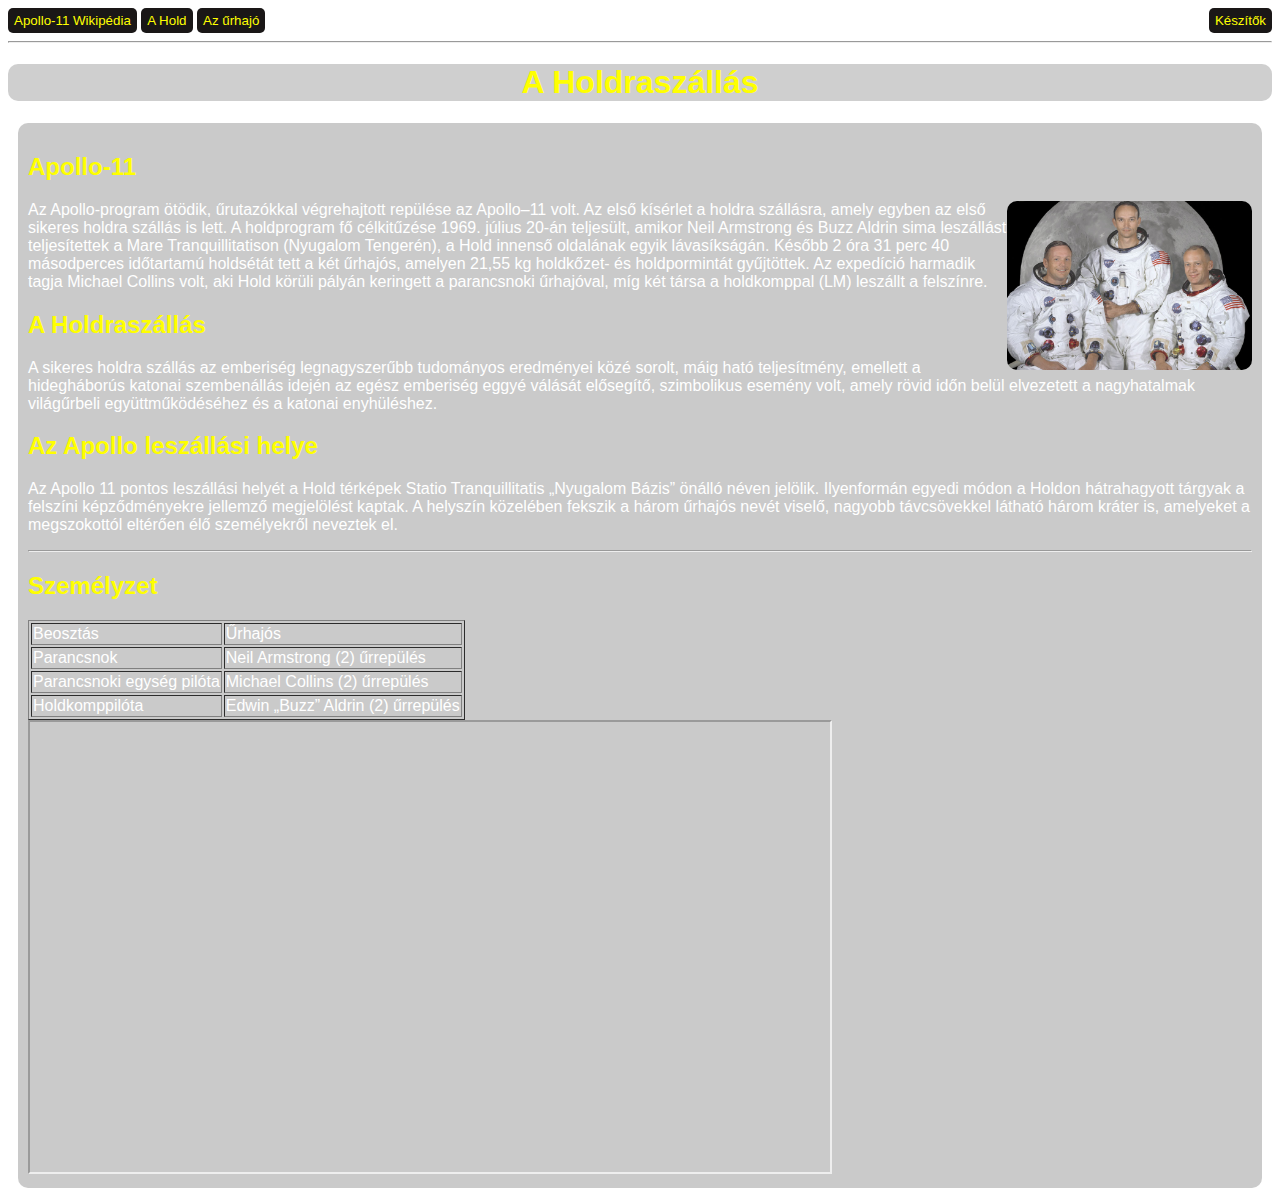
==== index.html @ b040a75a "Add files via upload" ====
<!DOCTYPE html>
<html lang="en">
<head>
    <meta charset="UTF-8">
    <meta http-equiv="X-UA-Compatible" content="IE=edge">
    <meta name="viewport" content="width=device-width, initial-scale=1.0">
    <title>Holdraszállás</title>

    <link rel="stylesheet" href="fkfk.css">
</head>
<body>
    <div id="felsolec"> <button> <a href="https://hu.wikipedia.org/wiki/Apollo%E2%80%9311" target="_blank">Apollo-11 Wikipédia</a></button> <button id="about"><a href="keszitok.html">Készítők</a></button> <button><a href="hold.html">A Hold</a></button> <button><a href="moonship.html">Az űrhajó</a></button></div>

    <hr>

    <h1 id="cim">A Holdraszállás</h1>

    <div class="bekezdes">
        <h2>Apollo-11</h2>

        <img src="emberek.jpg" id="embers">

        <p>
            Az Apollo-program ötödik, űrutazókkal végrehajtott repülése az Apollo–11 volt. Az első kísérlet a holdra szállásra, amely egyben az első sikeres holdra szállás is lett. A holdprogram fő célkitűzése 1969. július 20-án teljesült, amikor Neil Armstrong és Buzz Aldrin sima leszállást teljesítettek a Mare Tranquillitatison (Nyugalom Tengerén), a Hold innenső oldalának egyik lávasíkságán. Később 2 óra 31 perc 40 másodperces időtartamú holdsétát tett a két űrhajós, amelyen 21,55 kg holdkőzet- és holdpormintát gyűjtöttek. Az expedíció harmadik tagja Michael Collins volt, aki Hold körüli pályán keringett a parancsnoki űrhajóval, míg két társa a holdkomppal (LM) leszállt a felszínre.
        </p>

        <h2>A Holdraszállás</h2>

        <p>
            A sikeres holdra szállás az emberiség legnagyszerűbb tudományos eredményei közé sorolt, máig ható teljesítmény, emellett a hidegháborús katonai szembenállás idején az egész emberiség eggyé válását elősegítő, szimbolikus esemény volt, amely rövid időn belül elvezetett a nagyhatalmak világűrbeli együttműködéséhez és a katonai enyhüléshez.
        </p>

        <h2>Az Apollo leszállási helye</h2>

        <p>
            Az Apollo 11 pontos leszállási helyét a Hold térképek Statio Tranquillitatis „Nyugalom Bázis” önálló néven jelölik. Ilyenformán egyedi módon a Holdon hátrahagyott tárgyak a felszíni képződményekre jellemző megjelölést kaptak. A helyszín közelében fekszik a három űrhajós nevét viselő, nagyobb távcsövekkel látható három kráter is, amelyeket a megszokottól eltérően élő személyekről neveztek el.
        </p>

        <hr>

        <h2>Személyzet</h2>
        
        <table border="1">
            <tr>
                <td>Beosztás</td> <td>Űrhajós</td>
            </tr>
            <tr>
                <td>Parancsnok</td> <td>Neil Armstrong (2) űrrepülés</td>
            </tr>
            <tr>
                <td>Parancsnoki egység pilóta</td> <td>Michael Collins (2) űrrepülés</td>
            </tr>
            <tr>
                <td>Holdkomppilóta</td> <td>Edwin „Buzz” Aldrin (2) űrrepülés</td>
            </tr>
        </table>
    
        <iframe name="Smithsonian Voyager" src="https://3d-api.si.edu/voyager/3d_package:d8c6457e-4ebc-11ea-b77f-2e728ce88125" class="jobbra" width="800" height="450" allow="xr; xr-spatial-tracking; fullscreen"></iframe>
    
    </div>
</body>
</html>
---- fkfk.css ----
body{
    background-image: url(https://github.com/CsanyiLevente/hold/raw/main/moon.jpg);
    font-family: Arial, Helvetica, sans-serif;
}

h1{
    text-align: center;
    color: yellow;
}

h2{
    color: yellow;
}

img{
    height: 20%;
    width: 20%;
    float: right;
    border-radius: 10px;
}

p{
    color: white;
}

.bekezdes {
    background-color: rgba(128, 128, 128, 0.418);
    border-radius: 10px;
    padding: 10px;
    margin: 10px;
}

#cim {
    background-color: rgba(128, 128, 128, 0.377);
    border-radius: 10px;
}

#about {
    float: right;
}

button {
    border: none;
    color: yellow;
    background-color: rgb(26, 23, 23);
    height: 25px;
    border-radius: 5px;
    font-family: Arial, Helvetica, sans-serif;
}

button {
    transition: 0.5s;
    background-color: rgb(26, 23, 23);
}

button:hover {
    background-color: gray;
    border: none;
    transition: 0.5s;
}

a {
    color: yellow;
    text-decoration: solid;
}

#hold {
    font-size: 20px;
}

td {
    color: white;
}

ul{
    color: white;
}

li{
    color: white
}

#show{
    float: right
}

#ship{
    float: right;
}

#urhajo {
    height: 690px;
}
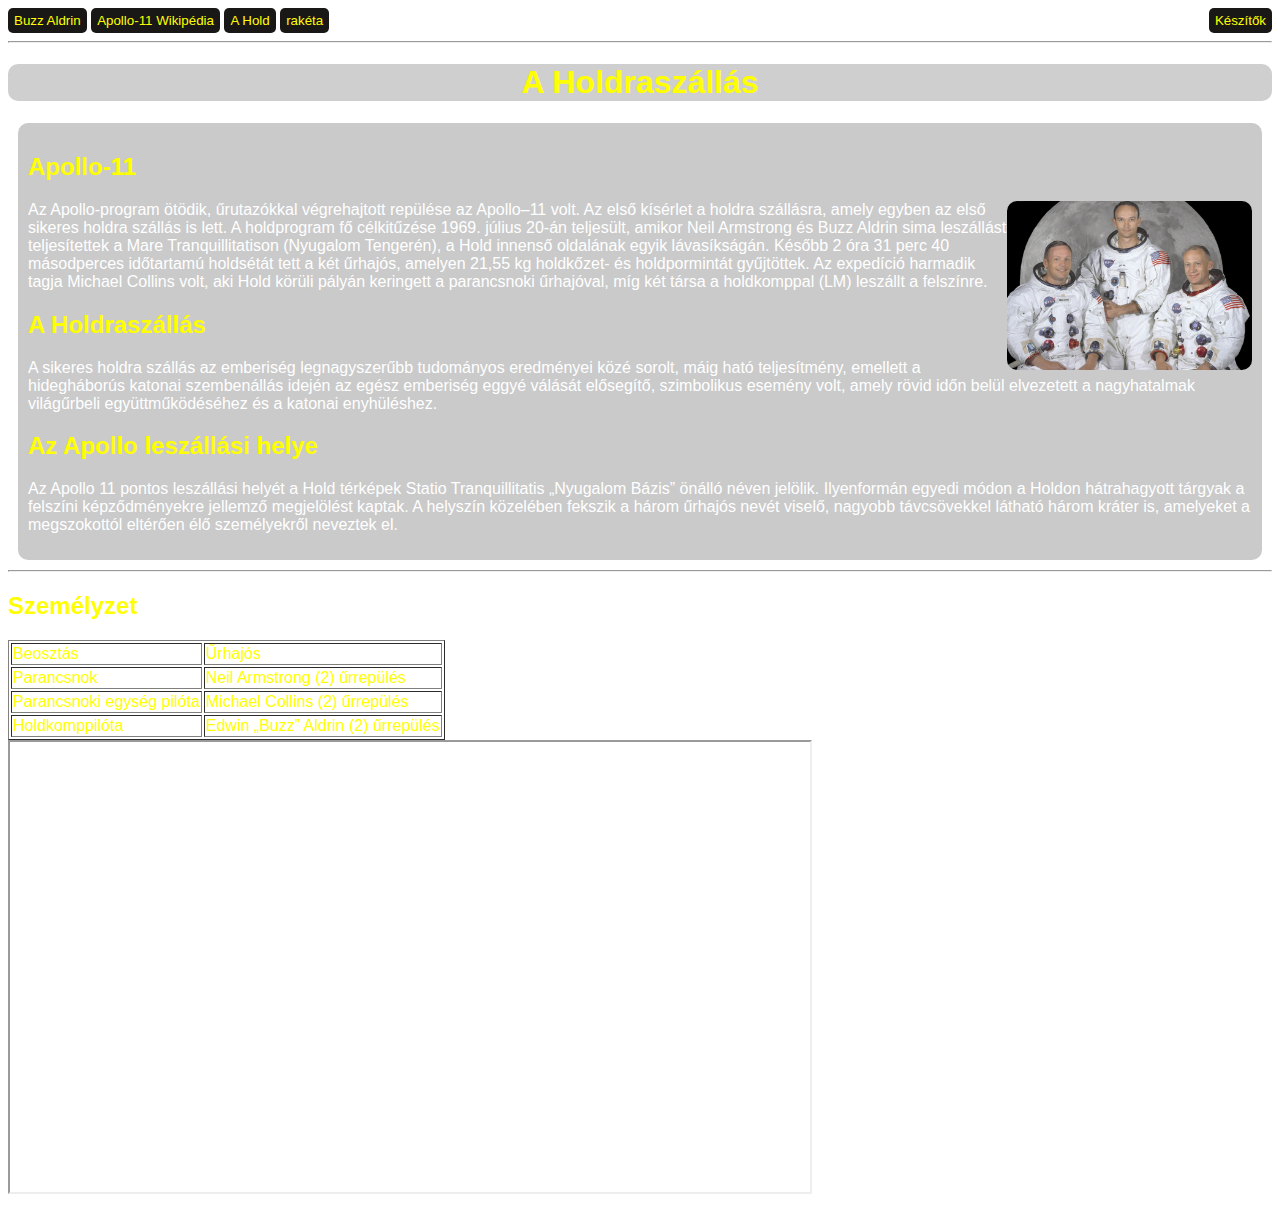
==== commit db7f7703: "Add files via upload" ====
--- a/index.html
+++ b/index.html
@@ -9,7 +9,7 @@
     <link rel="stylesheet" href="fkfk.css">
 </head>
 <body>
-    <div id="felsolec"> <button> <a href="https://hu.wikipedia.org/wiki/Apollo%E2%80%9311" target="_blank">Apollo-11 Wikipédia</a></button> <button id="about"><a href="keszitok.html">Készítők</a></button> <button><a href="hold.html">A Hold</a></button> <button><a href="moonship.html">Az űrhajó</a></button></div>
+    <div id="felsolec"> <button><a href="buzz.html">Buzz Aldrin</a></button> <button> <a href="https://hu.wikipedia.org/wiki/Apollo%E2%80%9311" target="_blank">Apollo-11 Wikipédia</a></button> <button id="about"><a href="keszitok.html">Készítők</a></button> <button><a href="hold.html">A Hold</a></button> <button><a href="moonship.html">rakéta</a></button></div>
 
     <hr>
 
@@ -18,7 +18,7 @@
     <div class="bekezdes">
         <h2>Apollo-11</h2>
 
-        <img src="emberek.jpg" id="embers">
+        <img src="emberek.jpg">
 
         <p>
             Az Apollo-program ötödik, űrutazókkal végrehajtott repülése az Apollo–11 volt. Az első kísérlet a holdra szállásra, amely egyben az első sikeres holdra szállás is lett. A holdprogram fő célkitűzése 1969. július 20-án teljesült, amikor Neil Armstrong és Buzz Aldrin sima leszállást teljesítettek a Mare Tranquillitatison (Nyugalom Tengerén), a Hold innenső oldalának egyik lávasíkságán. Később 2 óra 31 perc 40 másodperces időtartamú holdsétát tett a két űrhajós, amelyen 21,55 kg holdkőzet- és holdpormintát gyűjtöttek. Az expedíció harmadik tagja Michael Collins volt, aki Hold körüli pályán keringett a parancsnoki űrhajóval, míg két társa a holdkomppal (LM) leszállt a felszínre.
@@ -35,28 +35,28 @@
         <p>
             Az Apollo 11 pontos leszállási helyét a Hold térképek Statio Tranquillitatis „Nyugalom Bázis” önálló néven jelölik. Ilyenformán egyedi módon a Holdon hátrahagyott tárgyak a felszíni képződményekre jellemző megjelölést kaptak. A helyszín közelében fekszik a három űrhajós nevét viselő, nagyobb távcsövekkel látható három kráter is, amelyeket a megszokottól eltérően élő személyekről neveztek el.
         </p>
+    </div>
 
-        <hr>
+    <hr>
 
-        <h2>Személyzet</h2>
-        
-        <table border="1">
-            <tr>
-                <td>Beosztás</td> <td>Űrhajós</td>
-            </tr>
-            <tr>
-                <td>Parancsnok</td> <td>Neil Armstrong (2) űrrepülés</td>
-            </tr>
-            <tr>
-                <td>Parancsnoki egység pilóta</td> <td>Michael Collins (2) űrrepülés</td>
-            </tr>
-            <tr>
-                <td>Holdkomppilóta</td> <td>Edwin „Buzz” Aldrin (2) űrrepülés</td>
-            </tr>
-        </table>
+    <h2>Személyzet</h2>
     
-        <iframe name="Smithsonian Voyager" src="https://3d-api.si.edu/voyager/3d_package:d8c6457e-4ebc-11ea-b77f-2e728ce88125" class="jobbra" width="800" height="450" allow="xr; xr-spatial-tracking; fullscreen"></iframe>
-    
-    </div>
+    <table border="1">
+        <tr>
+            <td>Beosztás</td> <td>Űrhajós</td>
+        </tr>
+        <tr>
+            <td>Parancsnok</td> <td>Neil Armstrong (2) űrrepülés</td>
+        </tr>
+        <tr>
+            <td>Parancsnoki egység pilóta</td> <td>Michael Collins (2) űrrepülés</td>
+        </tr>
+        <tr>
+            <td>Holdkomppilóta</td> <td>Edwin „Buzz” Aldrin (2) űrrepülés</td>
+        </tr>
+    </table>
+
+    <iframe name="Smithsonian Voyager" src="https://3d-api.si.edu/voyager/3d_package:d8c6457e-4ebc-11ea-b77f-2e728ce88125" class="jobbra" width="800" height="450" allow="xr; xr-spatial-tracking; fullscreen"></iframe>
+
 </body>
 </html>--- a/fkfk.css
+++ b/fkfk.css
@@ -69,25 +69,17 @@
 }
 
 td {
-    color: white;
+    color: yellow;
 }
-
 ul{
     color: white;
 }
-
 li{
     color: white
 }
-
 #show{
-    float: right
+    float: left;
 }
-
 #ship{
     float: right;
-}
-
-#urhajo {
-    height: 690px;
 }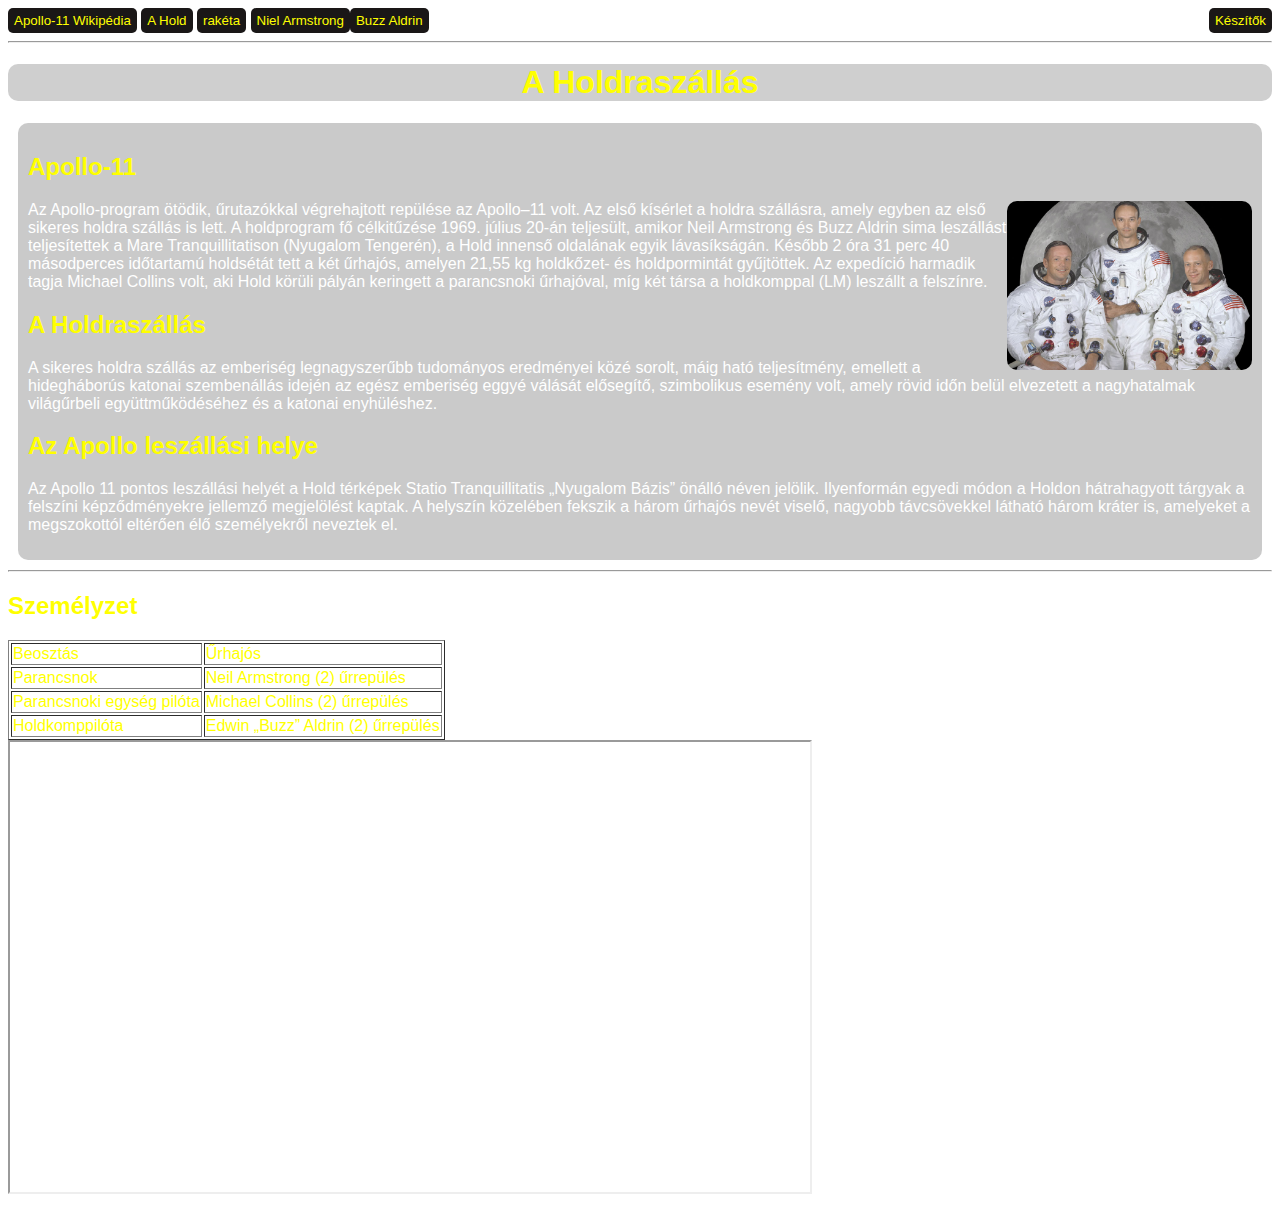
==== commit 1f200617: "Add files via upload" ====
--- a/index.html
+++ b/index.html
@@ -9,7 +9,7 @@
     <link rel="stylesheet" href="fkfk.css">
 </head>
 <body>
-    <div id="felsolec"> <button><a href="buzz.html">Buzz Aldrin</a></button> <button> <a href="https://hu.wikipedia.org/wiki/Apollo%E2%80%9311" target="_blank">Apollo-11 Wikipédia</a></button> <button id="about"><a href="keszitok.html">Készítők</a></button> <button><a href="hold.html">A Hold</a></button> <button><a href="moonship.html">rakéta</a></button></div>
+    <div id="felsolec"> <button> <a href="https://hu.wikipedia.org/wiki/Apollo%E2%80%9311" target="_blank">Apollo-11 Wikipédia</a></button> <button id="about"><a href="keszitok.html">Készítők</a></button> <button><a href="hold.html">A Hold</a></button> <button><a href="moonship.html">rakéta</a></button> <button><a href="armstrong.html">Niel Armstrong</a></button><button><a href="buzz.html">Buzz Aldrin</a></button></div>
 
     <hr>
 
--- a/fkfk.css
+++ b/fkfk.css
@@ -82,4 +82,12 @@
 }
 #ship{
     float: right;
+}
+#neil{
+    height: 15%;
+    width: 15%;
+}
+#buzz{
+    height: 8%;
+    width: 8%;
 }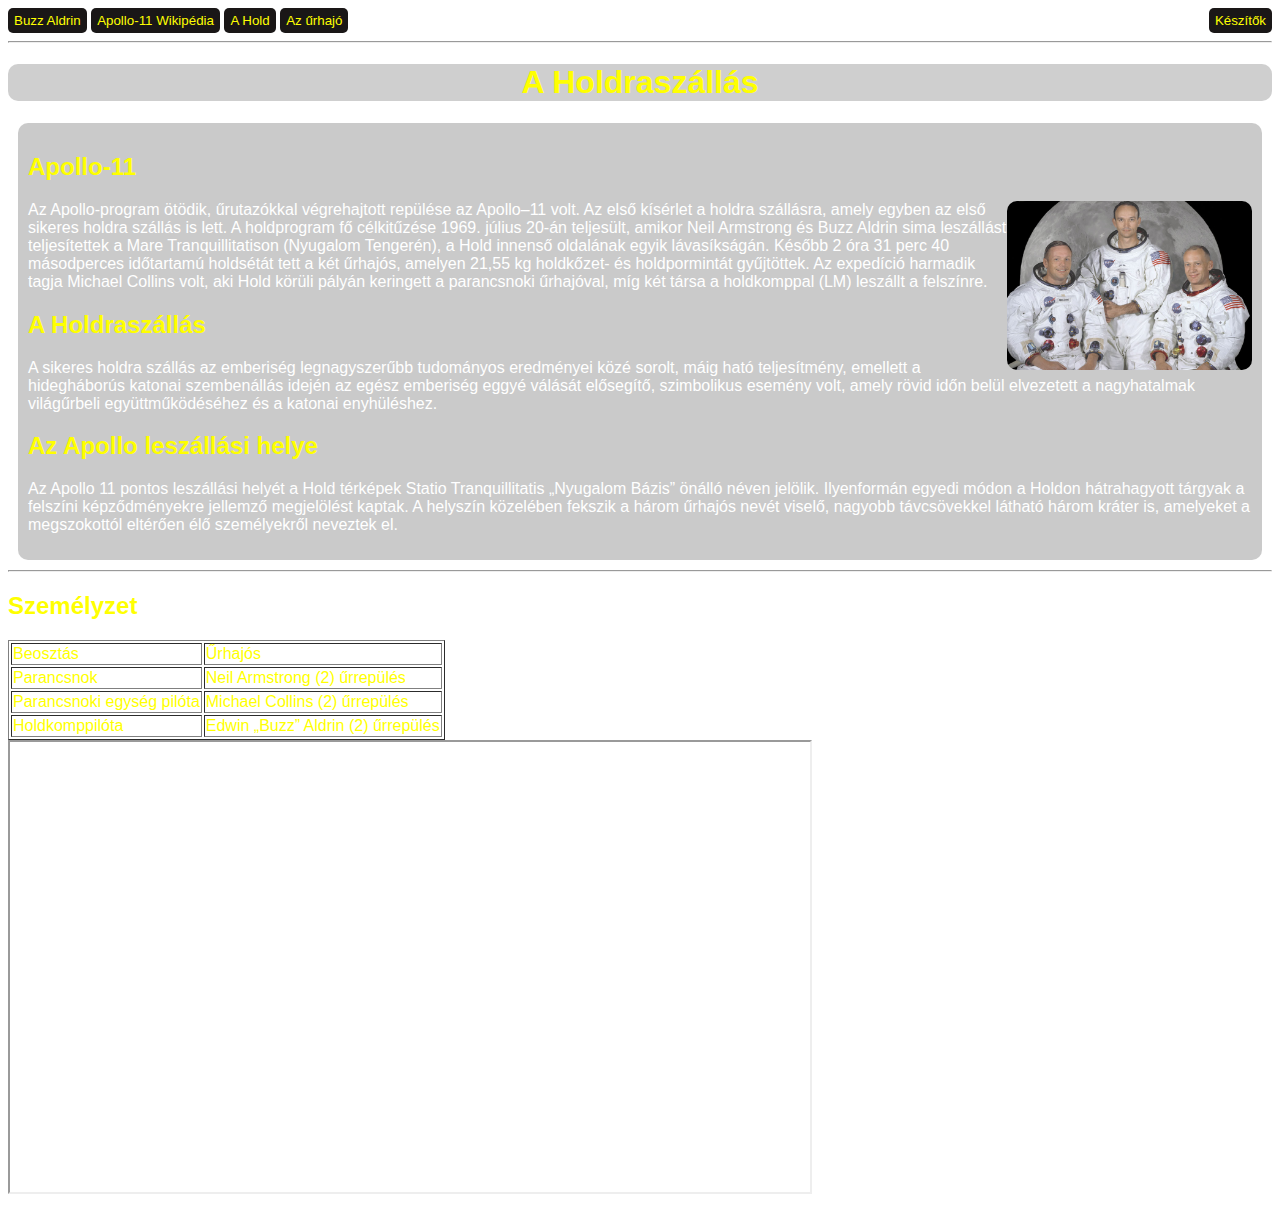
==== commit 753ed04d: "Add files via upload" ====
--- a/index.html
+++ b/index.html
@@ -9,7 +9,7 @@
     <link rel="stylesheet" href="fkfk.css">
 </head>
 <body>
-    <div id="felsolec"> <button> <a href="https://hu.wikipedia.org/wiki/Apollo%E2%80%9311" target="_blank">Apollo-11 Wikipédia</a></button> <button id="about"><a href="keszitok.html">Készítők</a></button> <button><a href="hold.html">A Hold</a></button> <button><a href="moonship.html">rakéta</a></button> <button><a href="armstrong.html">Niel Armstrong</a></button><button><a href="buzz.html">Buzz Aldrin</a></button></div>
+    <div id="felsolec"> <button><a href="buzz.html">Buzz Aldrin</a></button> <button> <a href="https://hu.wikipedia.org/wiki/Apollo%E2%80%9311" target="_blank">Apollo-11 Wikipédia</a></button> <button id="about"><a href="keszitok.html">Készítők</a></button> <button><a href="hold.html">A Hold</a></button> <button><a href="moonship.html">Az űrhajó</a></button></div>
 
     <hr>
 
--- a/fkfk.css
+++ b/fkfk.css
@@ -78,16 +78,8 @@
     color: white
 }
 #show{
-    float: left;
+    float: right;
 }
 #ship{
     float: right;
-}
-#neil{
-    height: 15%;
-    width: 15%;
-}
-#buzz{
-    height: 8%;
-    width: 8%;
 }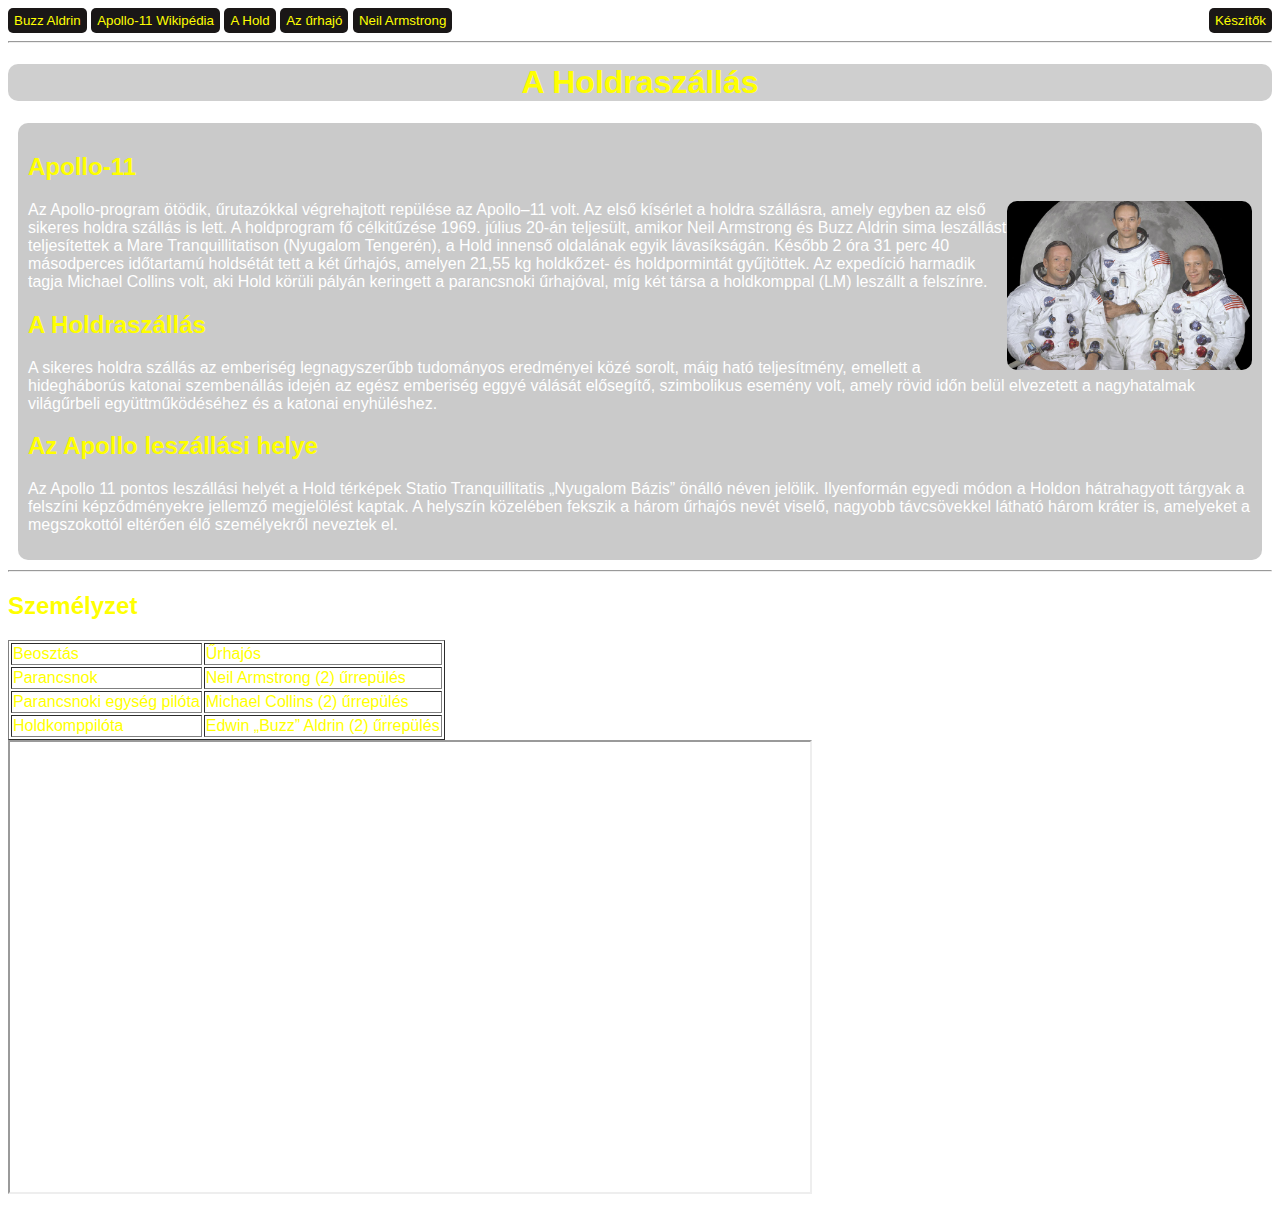
==== commit 5962ff59: "Add files via upload" ====
--- a/index.html
+++ b/index.html
@@ -9,7 +9,7 @@
     <link rel="stylesheet" href="fkfk.css">
 </head>
 <body>
-    <div id="felsolec"> <button><a href="buzz.html">Buzz Aldrin</a></button> <button> <a href="https://hu.wikipedia.org/wiki/Apollo%E2%80%9311" target="_blank">Apollo-11 Wikipédia</a></button> <button id="about"><a href="keszitok.html">Készítők</a></button> <button><a href="hold.html">A Hold</a></button> <button><a href="moonship.html">Az űrhajó</a></button></div>
+    <div id="felsolec"> <button><a href="buzz.html">Buzz Aldrin</a></button> <button> <a href="https://hu.wikipedia.org/wiki/Apollo%E2%80%9311" target="_blank">Apollo-11 Wikipédia</a></button> <button id="about"><a href="keszitok.html">Készítők</a></button> <button><a href="hold.html">A Hold</a></button> <button><a href="moonship.html">Az űrhajó</a></button> <button><a href="armstrong.html">Neil Armstrong</a></button> </div>
 
     <hr>
 
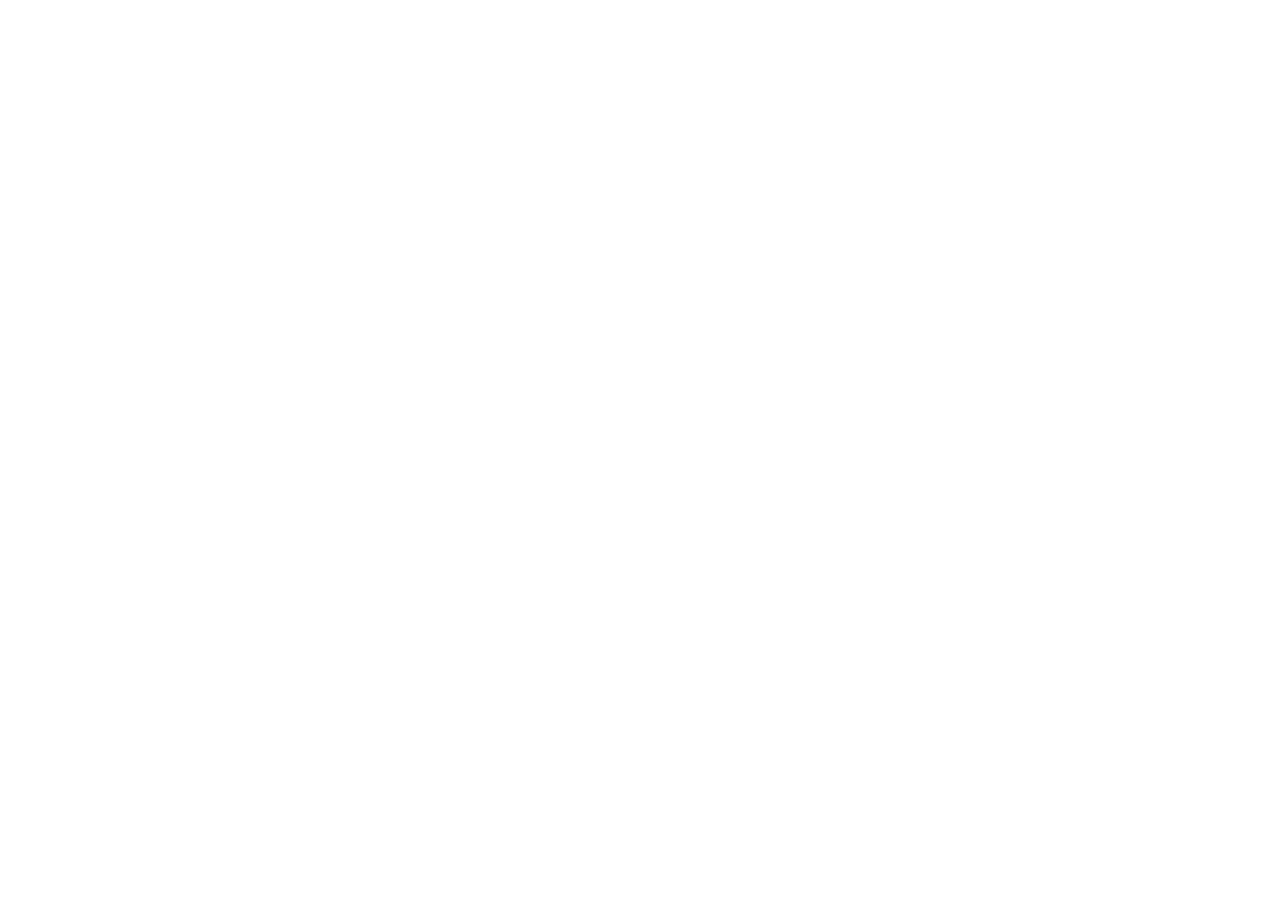
==== commit bb1d019d: "Add files via upload" ====
--- a/index.html
+++ b/index.html
@@ -4,59 +4,35 @@
     <meta charset="UTF-8">
     <meta http-equiv="X-UA-Compatible" content="IE=edge">
     <meta name="viewport" content="width=device-width, initial-scale=1.0">
-    <title>Holdraszállás</title>
-
-    <link rel="stylesheet" href="fkfk.css">
+   <link rel="stylesheet" href="stilus.css">
+    <title>Mondrian festménye</title>
 </head>
 <body>
-    <div id="felsolec"> <button><a href="buzz.html">Buzz Aldrin</a></button> <button> <a href="https://hu.wikipedia.org/wiki/Apollo%E2%80%9311" target="_blank">Apollo-11 Wikipédia</a></button> <button id="about"><a href="keszitok.html">Készítők</a></button> <button><a href="hold.html">A Hold</a></button> <button><a href="moonship.html">Az űrhajó</a></button> <button><a href="armstrong.html">Neil Armstrong</a></button> </div>
+    <div id="vaszon">
+         
+        <div id="elso-sor">
+            <div id="nagy-negyzet" class="piros jobb"></div>
+            <div id="elso-elvalaszto" class="fekete jobb"></div>
+            <div id="elso-oszlop">
+                <div id="elso-kozepes-teglalap"></div>
+                <div id="masodik-elvalaszto" class="fekete"></div>
+                <div id="masodik-kozepes-teglalap"></div>
+            </div>
+         </div>
+        <div id="masodik-sor" class="fekete"></div>
+       
+        <div id="harmadik-sor">
+            <div id="utolso-oszlop" class="jobb">
+                 <div id="elso-pici-teglalap"></div>
+                 <div id="harmadik-elvalaszto" class="fekete"></div>
+                 <div id="masodik-pici-teglalap" class="sarga"></div>
+            </div>
+            <div id="negyedik-eloszto" class="fekete jobb"></div>
+            <div id="szeles-teglalap" class="jobb"></div>
+            <div id="otodik-eloszto" class="fekete jobb"></div>
+            <div id="masodik-kicsi-teglalap" class="kek jobb"></div>
 
-    <hr>
-
-    <h1 id="cim">A Holdraszállás</h1>
-
-    <div class="bekezdes">
-        <h2>Apollo-11</h2>
-
-        <img src="emberek.jpg">
-
-        <p>
-            Az Apollo-program ötödik, űrutazókkal végrehajtott repülése az Apollo–11 volt. Az első kísérlet a holdra szállásra, amely egyben az első sikeres holdra szállás is lett. A holdprogram fő célkitűzése 1969. július 20-án teljesült, amikor Neil Armstrong és Buzz Aldrin sima leszállást teljesítettek a Mare Tranquillitatison (Nyugalom Tengerén), a Hold innenső oldalának egyik lávasíkságán. Később 2 óra 31 perc 40 másodperces időtartamú holdsétát tett a két űrhajós, amelyen 21,55 kg holdkőzet- és holdpormintát gyűjtöttek. Az expedíció harmadik tagja Michael Collins volt, aki Hold körüli pályán keringett a parancsnoki űrhajóval, míg két társa a holdkomppal (LM) leszállt a felszínre.
-        </p>
-
-        <h2>A Holdraszállás</h2>
-
-        <p>
-            A sikeres holdra szállás az emberiség legnagyszerűbb tudományos eredményei közé sorolt, máig ható teljesítmény, emellett a hidegháborús katonai szembenállás idején az egész emberiség eggyé válását elősegítő, szimbolikus esemény volt, amely rövid időn belül elvezetett a nagyhatalmak világűrbeli együttműködéséhez és a katonai enyhüléshez.
-        </p>
-
-        <h2>Az Apollo leszállási helye</h2>
-
-        <p>
-            Az Apollo 11 pontos leszállási helyét a Hold térképek Statio Tranquillitatis „Nyugalom Bázis” önálló néven jelölik. Ilyenformán egyedi módon a Holdon hátrahagyott tárgyak a felszíni képződményekre jellemző megjelölést kaptak. A helyszín közelében fekszik a három űrhajós nevét viselő, nagyobb távcsövekkel látható három kráter is, amelyeket a megszokottól eltérően élő személyekről neveztek el.
-        </p>
+        </div>
     </div>
-
-    <hr>
-
-    <h2>Személyzet</h2>
-    
-    <table border="1">
-        <tr>
-            <td>Beosztás</td> <td>Űrhajós</td>
-        </tr>
-        <tr>
-            <td>Parancsnok</td> <td>Neil Armstrong (2) űrrepülés</td>
-        </tr>
-        <tr>
-            <td>Parancsnoki egység pilóta</td> <td>Michael Collins (2) űrrepülés</td>
-        </tr>
-        <tr>
-            <td>Holdkomppilóta</td> <td>Edwin „Buzz” Aldrin (2) űrrepülés</td>
-        </tr>
-    </table>
-
-    <iframe name="Smithsonian Voyager" src="https://3d-api.si.edu/voyager/3d_package:d8c6457e-4ebc-11ea-b77f-2e728ce88125" class="jobbra" width="800" height="450" allow="xr; xr-spatial-tracking; fullscreen"></iframe>
-
 </body>
 </html>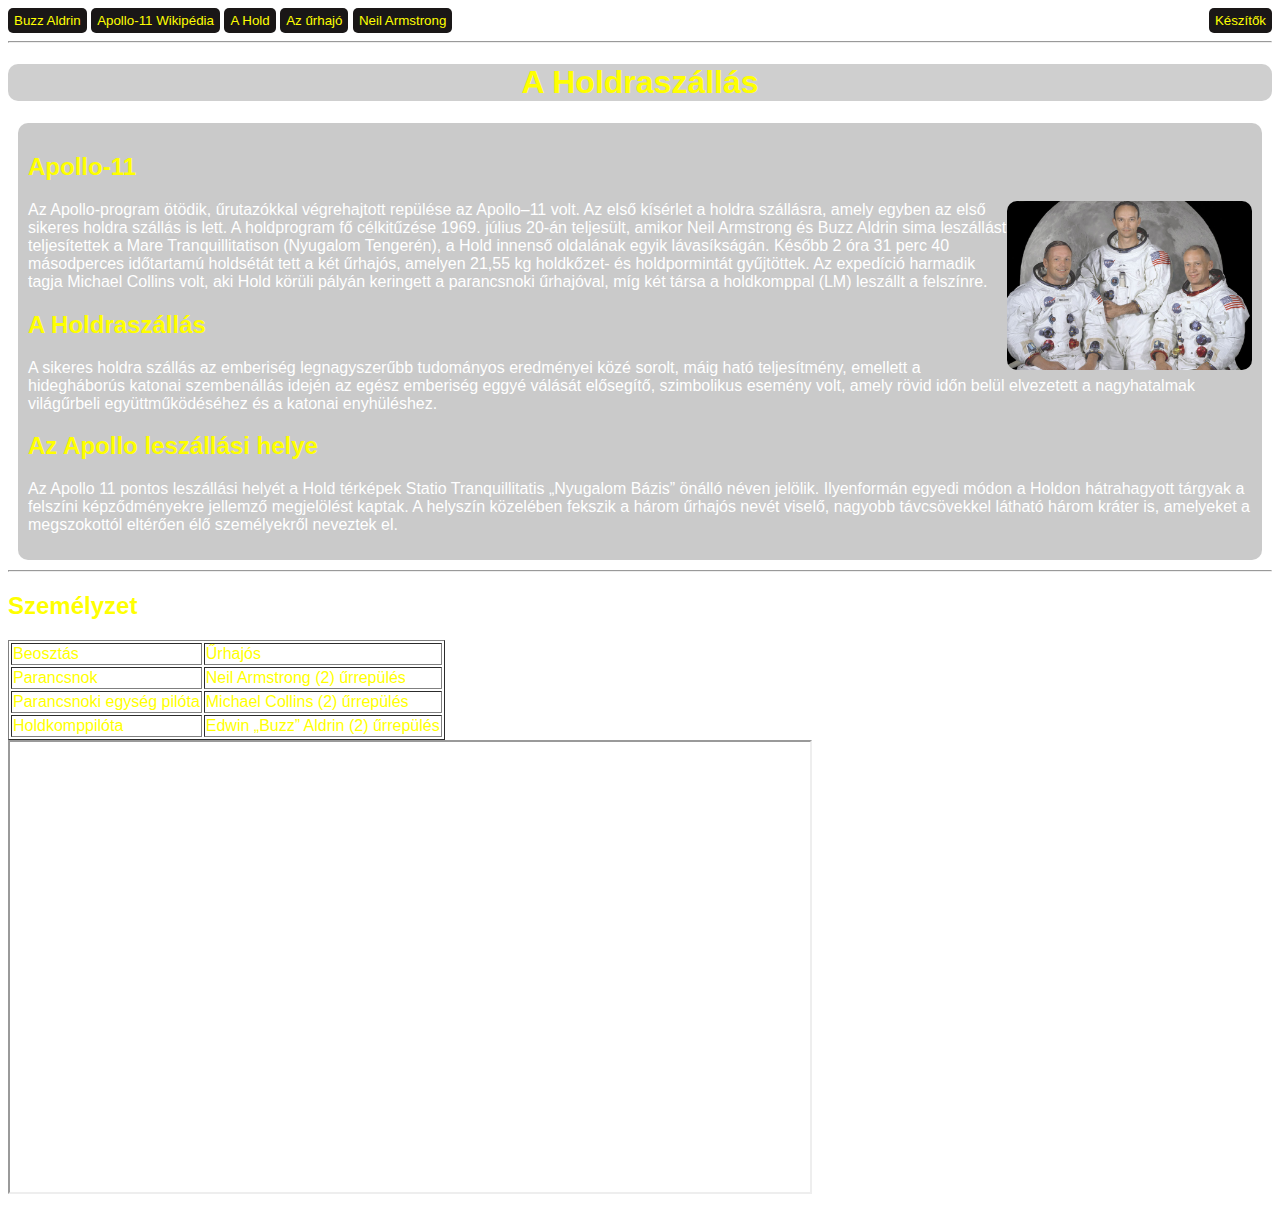
==== commit 6649fb78: "Add files via upload" ====
--- a/index.html
+++ b/index.html
@@ -4,35 +4,59 @@
     <meta charset="UTF-8">
     <meta http-equiv="X-UA-Compatible" content="IE=edge">
     <meta name="viewport" content="width=device-width, initial-scale=1.0">
-   <link rel="stylesheet" href="stilus.css">
-    <title>Mondrian festménye</title>
+    <title>Holdraszállás</title>
+
+    <link rel="stylesheet" href="fkfk.css">
 </head>
 <body>
-    <div id="vaszon">
-         
-        <div id="elso-sor">
-            <div id="nagy-negyzet" class="piros jobb"></div>
-            <div id="elso-elvalaszto" class="fekete jobb"></div>
-            <div id="elso-oszlop">
-                <div id="elso-kozepes-teglalap"></div>
-                <div id="masodik-elvalaszto" class="fekete"></div>
-                <div id="masodik-kozepes-teglalap"></div>
-            </div>
-         </div>
-        <div id="masodik-sor" class="fekete"></div>
-       
-        <div id="harmadik-sor">
-            <div id="utolso-oszlop" class="jobb">
-                 <div id="elso-pici-teglalap"></div>
-                 <div id="harmadik-elvalaszto" class="fekete"></div>
-                 <div id="masodik-pici-teglalap" class="sarga"></div>
-            </div>
-            <div id="negyedik-eloszto" class="fekete jobb"></div>
-            <div id="szeles-teglalap" class="jobb"></div>
-            <div id="otodik-eloszto" class="fekete jobb"></div>
-            <div id="masodik-kicsi-teglalap" class="kek jobb"></div>
+    <div id="felsolec"> <button><a href="buzz.html">Buzz Aldrin</a></button> <button> <a href="https://hu.wikipedia.org/wiki/Apollo%E2%80%9311" target="_blank">Apollo-11 Wikipédia</a></button> <button id="about"><a href="keszitok.html">Készítők</a></button> <button><a href="hold.html">A Hold</a></button> <button><a href="moonship.html">Az űrhajó</a></button> <button><a href="armstrong.html">Neil Armstrong</a></button> </div>
 
-        </div>
+    <hr>
+
+    <h1 id="cim">A Holdraszállás</h1>
+
+    <div class="bekezdes">
+        <h2>Apollo-11</h2>
+
+        <img src="emberek.jpg">
+
+        <p>
+            Az Apollo-program ötödik, űrutazókkal végrehajtott repülése az Apollo–11 volt. Az első kísérlet a holdra szállásra, amely egyben az első sikeres holdra szállás is lett. A holdprogram fő célkitűzése 1969. július 20-án teljesült, amikor Neil Armstrong és Buzz Aldrin sima leszállást teljesítettek a Mare Tranquillitatison (Nyugalom Tengerén), a Hold innenső oldalának egyik lávasíkságán. Később 2 óra 31 perc 40 másodperces időtartamú holdsétát tett a két űrhajós, amelyen 21,55 kg holdkőzet- és holdpormintát gyűjtöttek. Az expedíció harmadik tagja Michael Collins volt, aki Hold körüli pályán keringett a parancsnoki űrhajóval, míg két társa a holdkomppal (LM) leszállt a felszínre.
+        </p>
+
+        <h2>A Holdraszállás</h2>
+
+        <p>
+            A sikeres holdra szállás az emberiség legnagyszerűbb tudományos eredményei közé sorolt, máig ható teljesítmény, emellett a hidegháborús katonai szembenállás idején az egész emberiség eggyé válását elősegítő, szimbolikus esemény volt, amely rövid időn belül elvezetett a nagyhatalmak világűrbeli együttműködéséhez és a katonai enyhüléshez.
+        </p>
+
+        <h2>Az Apollo leszállási helye</h2>
+
+        <p>
+            Az Apollo 11 pontos leszállási helyét a Hold térképek Statio Tranquillitatis „Nyugalom Bázis” önálló néven jelölik. Ilyenformán egyedi módon a Holdon hátrahagyott tárgyak a felszíni képződményekre jellemző megjelölést kaptak. A helyszín közelében fekszik a három űrhajós nevét viselő, nagyobb távcsövekkel látható három kráter is, amelyeket a megszokottól eltérően élő személyekről neveztek el.
+        </p>
     </div>
+
+    <hr>
+
+    <h2>Személyzet</h2>
+    
+    <table border="1">
+        <tr>
+            <td>Beosztás</td> <td>Űrhajós</td>
+        </tr>
+        <tr>
+            <td>Parancsnok</td> <td>Neil Armstrong (2) űrrepülés</td> 
+        </tr>
+        <tr>
+            <td>Parancsnoki egység pilóta</td> <td>Michael Collins (2) űrrepülés</td>
+        </tr>
+        <tr>
+            <td>Holdkomppilóta</td> <td>Edwin „Buzz” Aldrin (2) űrrepülés</td>
+        </tr>
+    </table>
+
+    <iframe name="Smithsonian Voyager" src="https://3d-api.si.edu/voyager/3d_package:d8c6457e-4ebc-11ea-b77f-2e728ce88125" class="jobbra" width="800" height="450" allow="xr; xr-spatial-tracking; fullscreen"></iframe>
+
 </body>
 </html>--- a/fkfk.css
+++ b/fkfk.css
@@ -0,0 +1,91 @@
+body{
+    background-image: url(https://github.com/CsanyiLevente/hold/raw/main/moon.jpg);
+    font-family: Arial, Helvetica, sans-serif;
+}
+
+h1{
+    text-align: center;
+    color: yellow;
+}
+
+h2{
+    color: yellow;
+}
+
+img{
+    height: 20%;
+    width: 20%;
+    float: right;
+    border-radius: 10px;
+}
+
+p{
+    color: white;
+}
+
+.bekezdes {
+    background-color: rgba(128, 128, 128, 0.418);
+    border-radius: 10px;
+    padding: 10px;
+    margin: 10px;
+}
+
+#cim {
+    background-color: rgba(128, 128, 128, 0.377);
+    border-radius: 10px;
+}
+
+#about {
+    float: right;
+}
+
+button {
+    border: none;
+    color: yellow;
+    background-color: rgb(92, 92, 92);
+    height: 25px;
+    border-radius: 5px;
+    font-family: Arial, Helvetica, sans-serif;
+}
+
+button {
+    transition: 0.5s;
+    background-color: rgb(26, 23, 23);
+}
+
+button:hover {
+    background-color: gray;
+    border: none;
+    transition: 0.5s;
+}
+
+a {
+    color: yellow;
+    text-decoration: solid;
+}
+
+#hold {
+    font-size: 20px;
+}
+
+td {
+    color: yellow;
+}
+ul{
+    color: white;
+}
+li{
+    color: white
+}
+#show{
+    width: 15%;
+    height: 15%;
+}
+#ship{
+    float: right;
+}
+
+#buzz {
+    width: 7%;
+    height: 5%;
+}